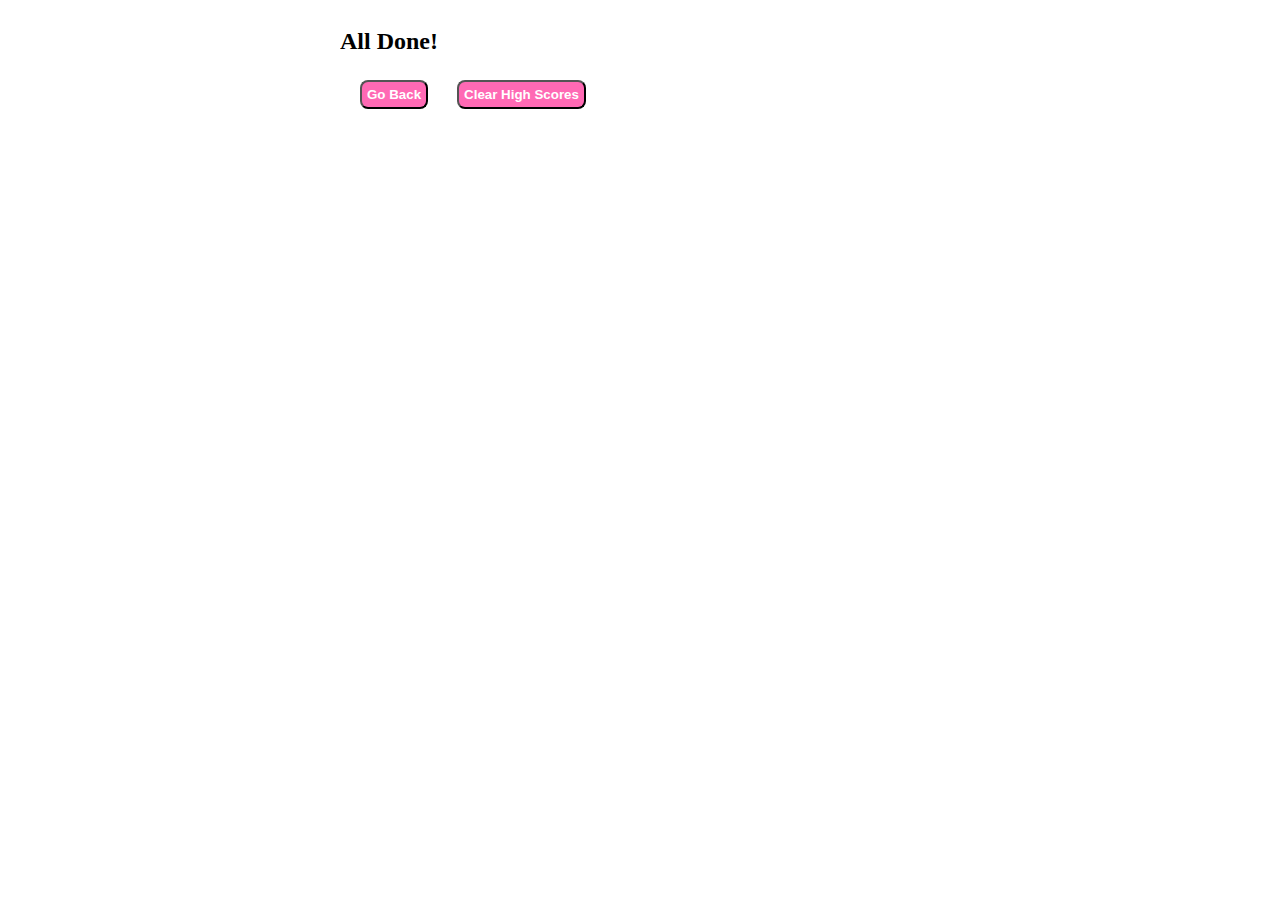
==== highscore.html @ 431049d8 "updated script.js" ====
<!DOCTYPE html>
<html lang="en">
<head>
    <meta charset="UTF-8">
    <meta name="viewport" content="width=device-width, initial-scale=1.0">
    <link rel="stylesheet" href="style.css">
    <title>High Scores</title>
</head>
<body>
    <div class="container">    
        <h2>All Done!</h2>
        <div>
            <a href="index.html"><button class="button">Go Back</button></a>
            <button class="button">Clear High Scores</button>
        </div>
    </div>

    
    <script src="https://code.jquery.com/jquery-3.5.1.slim.min.js"
    integrity="sha384-DfXdz2htPH0lsSSs5nCTpuj/zy4C+OGpamoFVy38MVBnE+IbbVYUew+OrCXaRkfj"
    crossorigin="anonymous"></script>
<script src="highscore.js"></script>
</body>
</html>
---- style.css ----
header{
    display:flex;
    justify-content: space-between;
    margin:15px;
}

.introduction{
    text-align: center;
}

.container{
    clear:both;
    overflow:auto;
    margin: 0 auto;
    max-width:600px;
    width: 100%;
}

.button{
    background:hotpink ;
    color:white;
    font-weight: 800;
    margin:5px;
    padding:5px;
    border-radius: .5rem;
    cursor: pointer;
}

.button:hover{
    background-color: rgb(240, 147, 193);
}

li{
    background-color: rgb(240, 147, 193);
    color:black;
    margin:10px 30px;
    padding:10px;
    width:200px;
    border-radius: .25rem;
}
li:hover{
    background-color: hotpink;

}
/* This is used to style the message (right or wrong) when choices are clicked*/
.right, .wrong{
    font-style: italic
}

a{
    color: hotpink;
    font-weight: bold;
    text-decoration: none;
    margin:15px;
}

.timer{
    margin:15px;
}
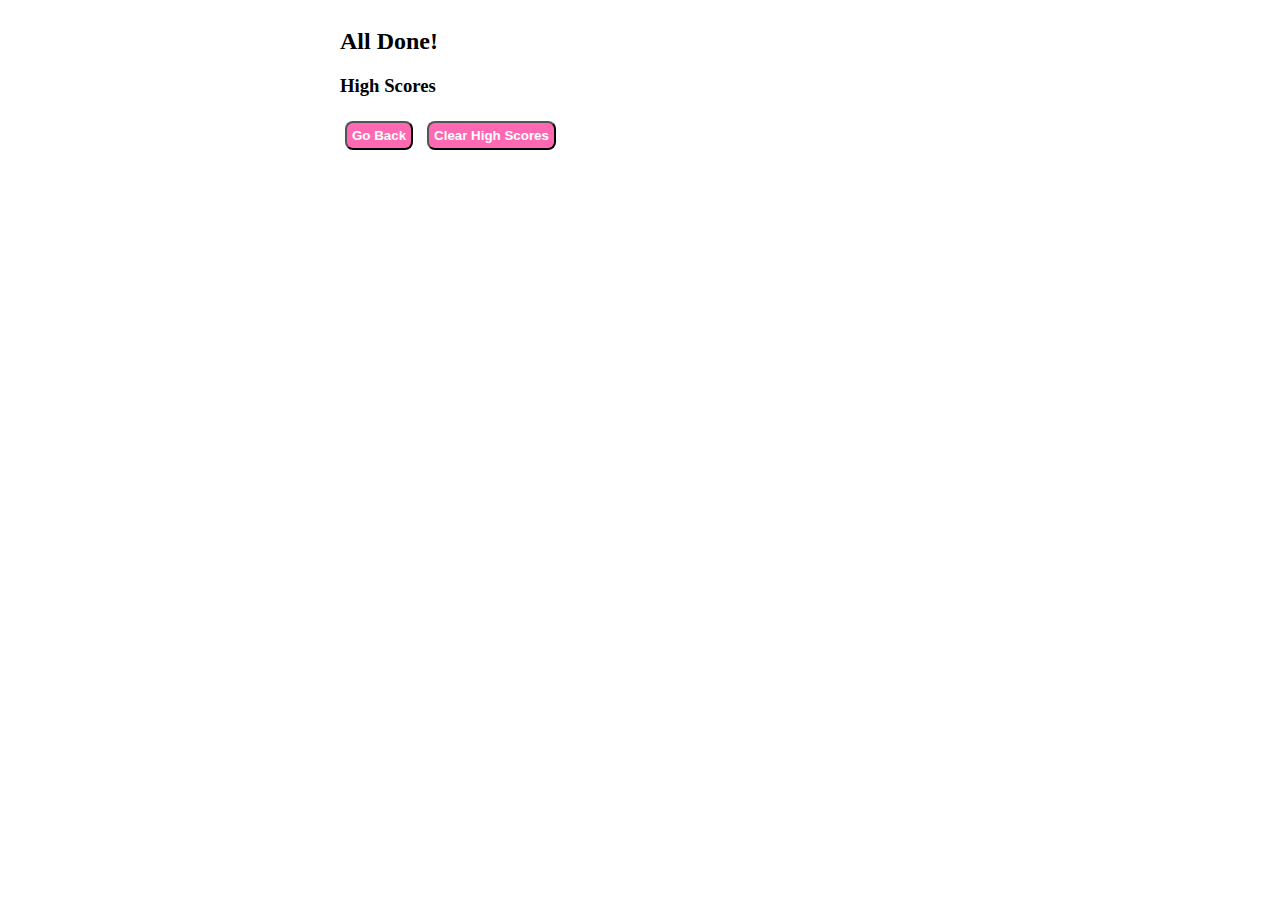
==== commit 1b0d480c: "final touches" ====
--- a/highscore.html
+++ b/highscore.html
@@ -9,9 +9,13 @@
 <body>
     <div class="container">    
         <h2>All Done!</h2>
+        <h3>High Scores</h3>
+        <div class="high-scores">
+            <ul id = "high-scores"></ul>
+        </div>
         <div>
-            <a href="index.html"><button class="button">Go Back</button></a>
-            <button class="button">Clear High Scores</button>
+            <button class="button" id="go-back">Go Back</button>
+            <button class="button" id="clear">Clear High Scores</button>
         </div>
     </div>
 
--- a/style.css
+++ b/style.css
@@ -58,4 +58,16 @@
 .timer{
     margin:15px;
 }
+/* this is for the initial input box when the quiz ends*/
+#initial{
+    margin:5px;
+}
+/* this is for highscore page*/
+.high-scores{
+    background-color: pink;
+    color:white;
+}
+#high-score-list{
+    background-color: pink;
+}
 
